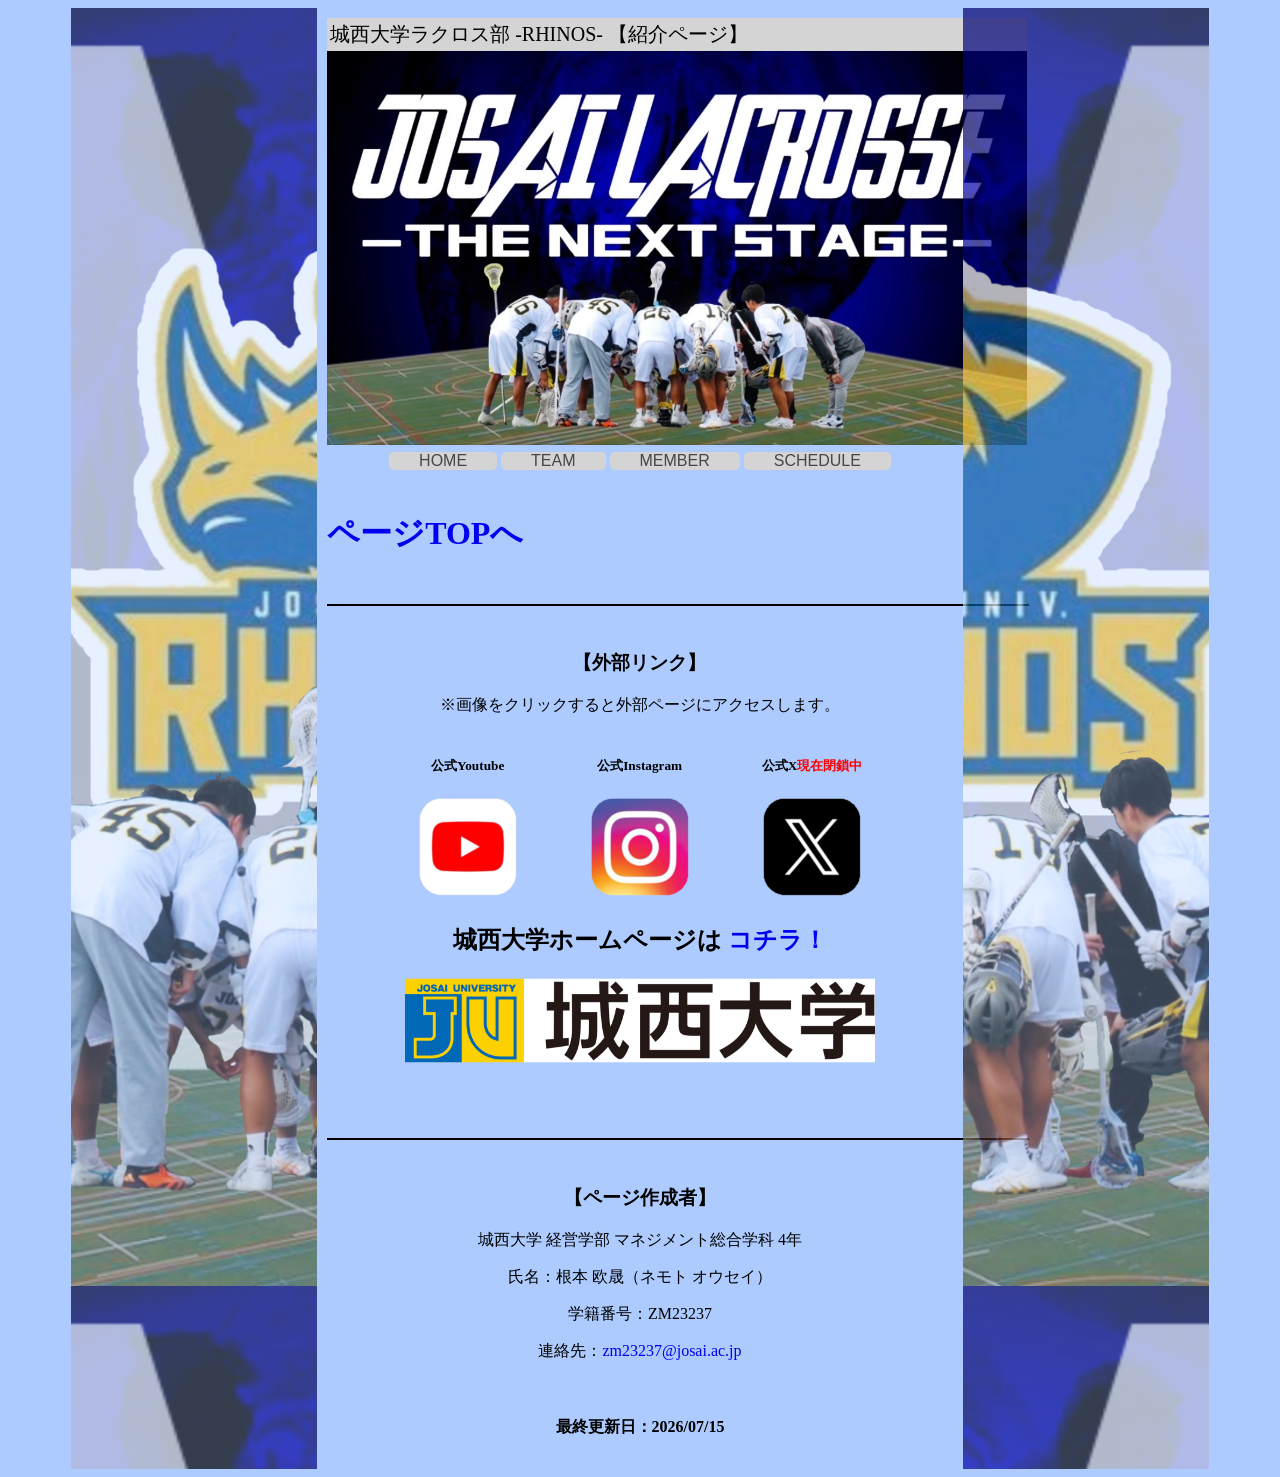
==== 1.home.html @ 13c39358 "Update 1.home.html" ====
<!--このファイルは『home(メイン)』-->

<!DOCTYPE html>
<html lang="ja">
  <head>
    <meta charset="UTF-8">
    <title>情報学特講Ⅰ 春学期最終課題 城西大学ラクロス部 紹介ページ -HOME- </title>
    <link rel="stylesheet" href="mystyle.css">
  </head>
  <body style="background-color: rgb(173, 203, 255);">
    <div class="container"><!--画面を三分割（「サイドバー１」→「メイン」→「サイドバー２」）-->
      <div class="left-menu"></div><!--サイドバー１（左サイド）-->
      
      <div class="main-contents"><!--メイン-->
        <table class=table-hyoushi align="center">
          <tr>
            <td>城西大学ラクロス部 -RHINOS- 【紹介ページ】</td>
          </tr>
        </table>
        <div style="text-align: center;">
          <img src="./images/img-kihonn/img - (1).jpg" width="700px">
        </div>
        <table class="table=mainmenu" align="center"><!--メインメニュー-->
          <tr>
            <td>
              <a href="1.home.html" class="btn-home">HOME</a>
            </td>
            <td>
              <a href="2.team.html" class="btn-team">TEAM</a>
            </td>
            <td>
              <a href="3.member.html" class="btn-member">MEMBER</a>
            </td>
            <td>
              <a href="4.schedule.html" class="btn-schedule">SCHEDULE</a>
            </td>
          </tr>
        </table>

        <br>

        <div style-"text-align: center;"><!--ページTOPリンク-->
          <a href="1.home.html"><h1>ページTOPへ</h1></a>
        </div>

        <br>
        <hr style="height: 0.05px; width: 700px;" color="black"><!--区切り線-->
        <br>

        <div style="text-align: center;"><h3>【外部リンク】</h3></div>
        <div style="text-align: center;">
          <p>※画像をクリックすると外部ページにアクセスします。</p>
        </div>

        <table align="center"><!--外部リンクメニュー-->
         <tr>
           <td>
             <div style="text-align: center;"><!--公式Youtueリンク-->
               <h5>公式Youtube</h5>
               <a href="https://www.youtube.com/@josai_lacrosse." target="_blank">
                 <img src="./images/img-kihonn/img - (2).PNG" alt="Youtubeリンク"
               </a>
             </div>
           </td>
           <td>
             <div style="text-align: center;"><h5>　</h5></div>
           </td>
           <td>
             <div style="text-align: center;"><h5>　</h5></div>
           </td>
           <td>
             <div style="text-align: center;"><h5>　</h5></div>
           </td>
           <td>
             <div style="text-align: center;"><h5>　</h5></div>
           </td>
           <td>
             <div style="text-align: center;"><!--公式Instagramリンク-->
               <h5>公式Instagram</h5>
               <a href="https://www.instagram.com/josai_lacrosse/?utm_source=ig_web_button_share_sheet&igsh=ZDNlZDc0MzIxNw%3D%3D" target="_blank">
                 <img src="./images/img-kihonn/img - (3).PNG" alt="Instagramリンク"
               </a>
             </div>
           </td>
           <td>
             <div style="text-align: center;"><h5>　</h5></div>
           </td>
           <td>
             <div style="text-align: center;"><h5>　</h5></div>
           </td>
           <td>
             <div style="text-align: center;"><h5>　</h5></div>
           </td>
           <td>
             <div style="text-align: center;"><h5>　</h5></div>
           </td>
           <td>
             <div style="text-align: center;"><!--公式X（旧Twitter）リンク-->
               <h5>公式X<span style="color: red;">現在閉鎖中</span></h5>
               <a href="link3.html">
                 <img src="./images/img-kihonn/img - (4).PNG" alt="Xリンク">
               </a>
             </div>
           </td>
         </tr>
        </table>

        <div style="text-align: center;"><!--城西大学ホームページリンク-->
          <h2>城西大学ホームページは
            <a href="https://www.josai.ac.jp" target="_blank">コチラ！</a>
            <br>
            <a href="https://www.josai.ac.jp" target="_blank">
              <img src="./images/img-kihonn/img - (5).PNG" alt="城西大学ホームページ">
            </a>
          </h2>
        </div>

        <div style="text-align:center"><!--ページ制作者・更新日設定-->
          <br>
          <hr style="height: 0.05px; width: 700px;" color="black">
          <br>
          <h3>【ページ作成者】</h3>
          <p>城西大学 経営学部 マネジメント総合学科 4年</p>
          <p>氏名：根本 欧晟（ネモト オウセイ）</p>
          <p>学籍番号：ZM23237</p>
          <p>連絡先：<a href="mailto:zm23237@josai.ac.jp">zm23237@josai.ac.jp</a></p>
          <br>
          <h4>最終更新日：<time datetime="2026-7-15">2026/07/15</time></h4>
        </div> 
      </div>
      
      <div class="right-menu"></div><!--サイドバー２（右サイド）-->
    </div>
  </body>
</html>
---- mystyle.css ----
@charset "UTF-8";

.table-hyoushi {
    background-color: #d4d4d4;
    width: 700px; height: auto;
    table-layout: fixed;
    font-size: 20px;
    font-family: serif;
}

.table-mainmenu {
    background-color: #d4d4d4;
    width: 700px; height: auto;
    table-layout: fixed;
    text-align: center;
}

.btn-home {
    color: #474747;
    background-color: #d4d4d4;
    padding: 0px 30px;
    text-align: center;
    text-decoration: none;
    display: inline-block;
    font-size: 16px;
    font-family: sans-serif;
    cursor:pointer;
    border-radius: 5px;

}

.btn-team {
    color: #474747;
    background-color: #d4d4d4;
    padding: 0px 30px;
    text-align: center;
    text-decoration: none;
    display: inline-block;
    font-size: 16px;
    font-family: sans-serif;
    cursor:pointer;
    border-radius: 5px;
}

.btn-member {
    color: #474747;
    background-color: #d4d4d4;
    padding: 0px 30px;
    text-align: center;
    text-decoration: none;
    display: inline-block;
    font-size: 16px;
    font-family: sans-serif;
    cursor:pointer;
    border-radius: 5px;
}

.btn-schedule {
    color: #474747;
    background-color: #d4d4d4;
    padding: 0px 30px;
    text-align: center;
    text-decoration: none;
    display: inline-block;
    font-size: 16px;
    font-family: sans-serif;
    cursor:pointer;
    border-radius: 5px;
}

.calendar {
  width: 100%;
  border-collapse: collapse;
  background-color: #ffff;
  width: 700px;
  table-layout: fixed;
}
.calendar th,
.calendar td {
  border: 1px solid #000;
  text-align: center;
  padding: 10px;
  font-size: 14px;
  font-weight: bold;
}
.calendar th {
  padding: 6px 10px;
}
@media (max-width: 767.98px) {
  .calendar th,
  .calendar td {
    padding: 6px;
    font-size: 12px;
  }
  .calendar th {
    padding: 3px 6px;
  }
}

.calendar .sun {
  color: #e17f7e;
  background-color: #f8e4e2;
}

.calendar .sat {
  color: #7ab6f3;
  background-color: #e7f6fd;
}

.calendar .mute {
  color: #aaa;
}

.calendar .today {
  background-color: #7d7d7d;
}

.calendar .off {
  background-color: #fadcdb;
}

.container {
  width: 90%;
  margin: 0 auto;
  display: flex;
  justify-content: space-between;
}

.main-contents {
  width: 55%;
  padding: 10px;
}

.left-menu {
  background-image: url(images/img-kihonn/img-left.PNG);
  background-repeat: repeat;
  background-position: right top;
  opacity: 0.7;
  width: 25%;
  padding: 10px; 
}

.right-menu {
  background-image: url(images/img-kihonn/img-right.PNG);
  background-repeat: repeat;
  background-position: left top;
  opacity: 0.7;
  width: 25%;
  padding: 10px;
}

.video {
  width: 80%;
  position: relative;
  padding-top: 56.25%;
}

.video iframe {
  position: absolute;
  top: 0;
  left: 13%;
  bottom: 0;
  width: 100%;
  height: 100%;
}

a {
  text-decoration: none;
}
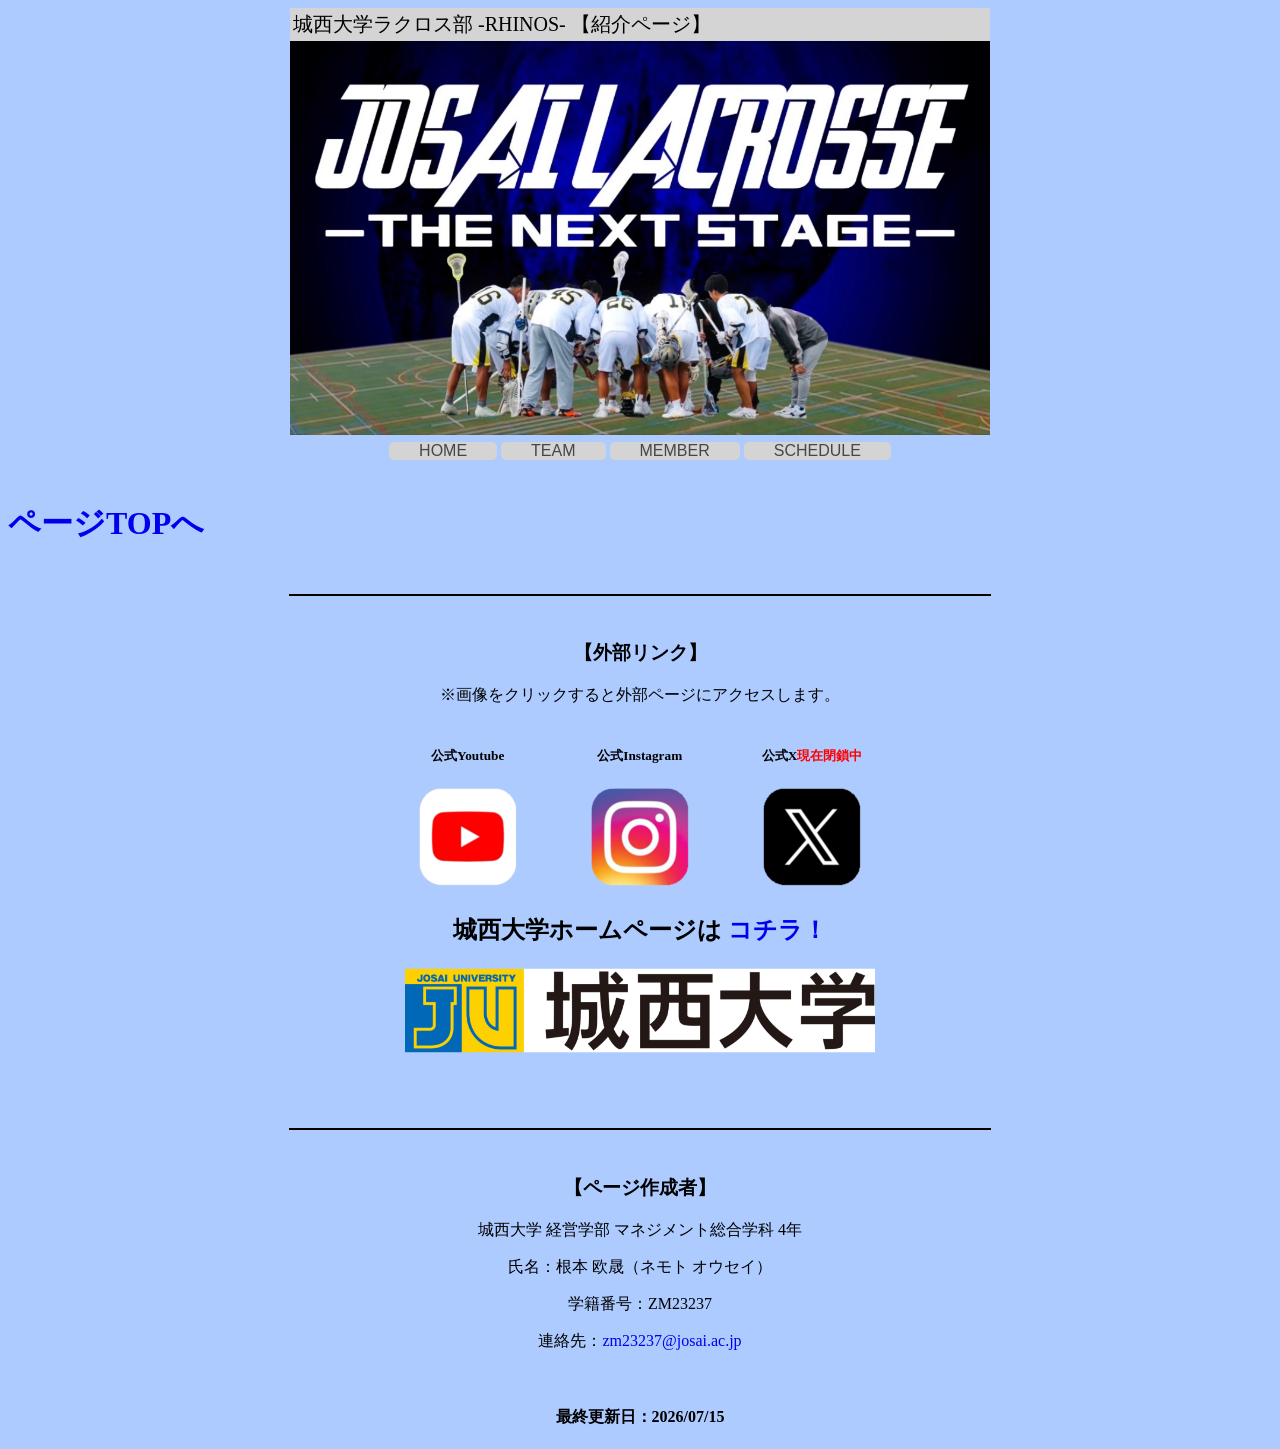
==== commit b5dbafa2: "Update 1.home.html" ====
--- a/1.home.html
+++ b/1.home.html
@@ -8,10 +8,10 @@
     <link rel="stylesheet" href="mystyle.css">
   </head>
   <body style="background-color: rgb(173, 203, 255);">
-    <div class="container"><!--画面を三分割（「サイドバー１」→「メイン」→「サイドバー２」）-->
-      <div class="left-menu"></div><!--サイドバー１（左サイド）-->
+    <!--<div class="container">--><!--画面を三分割（「サイドバー１」→「メイン」→「サイドバー２」）-->
+      <!--<div class="left-menu"></div>--><!--サイドバー１（左サイド）-->
       
-      <div class="main-contents"><!--メイン-->
+      <!--<div class="main-contents">--><!--メイン-->
         <table class=table-hyoushi align="center">
           <tr>
             <td>城西大学ラクロス部 -RHINOS- 【紹介ページ】</td>
@@ -127,9 +127,9 @@
           <br>
           <h4>最終更新日：<time datetime="2026-7-15">2026/07/15</time></h4>
         </div> 
-      </div>
+      <!--</div>-->
       
-      <div class="right-menu"></div><!--サイドバー２（右サイド）-->
-    </div>
+      <!--<div class="right-menu"></div>--><!--サイドバー２（右サイド）-->
+    <!--</div>-->
   </body>
 </html>
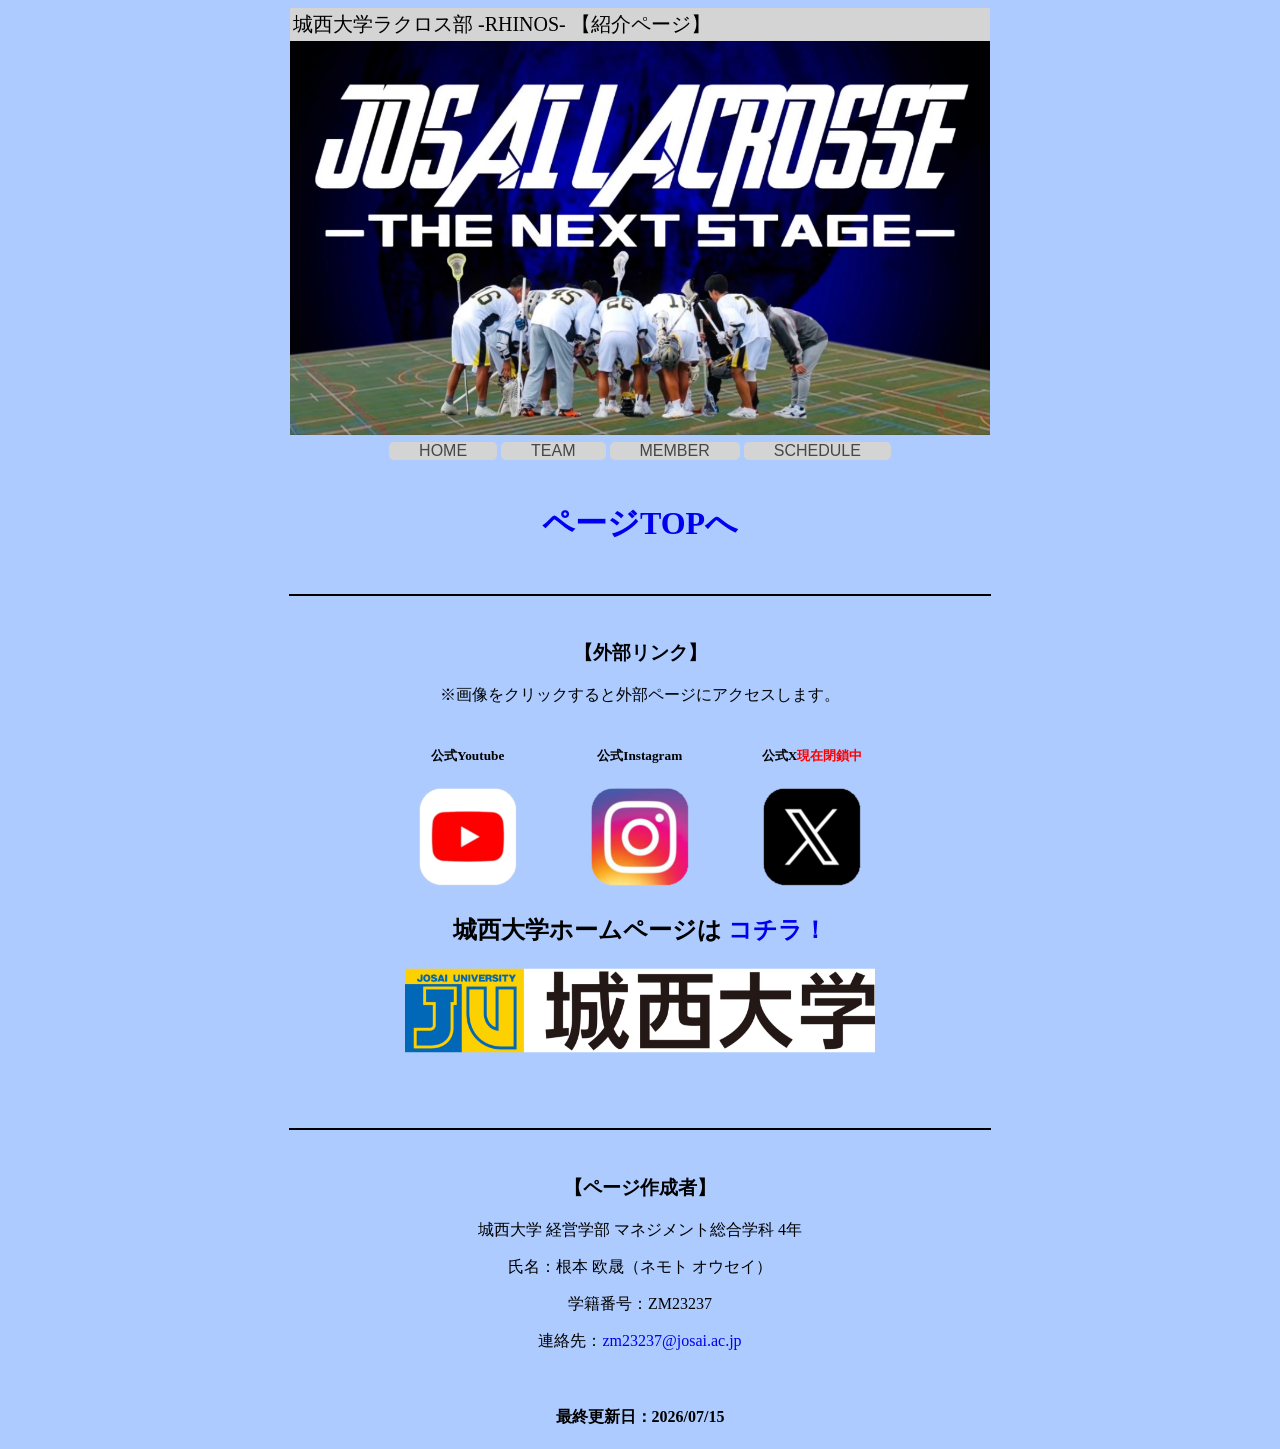
==== commit d16743b7: "Update 1.home.html" ====
--- a/1.home.html
+++ b/1.home.html
@@ -39,7 +39,7 @@
 
         <br>
 
-        <div style-"text-align: center;"><!--ページTOPリンク-->
+        <div style="text-align: center;"><!--ページTOPリンク-->
           <a href="1.home.html"><h1>ページTOPへ</h1></a>
         </div>
 
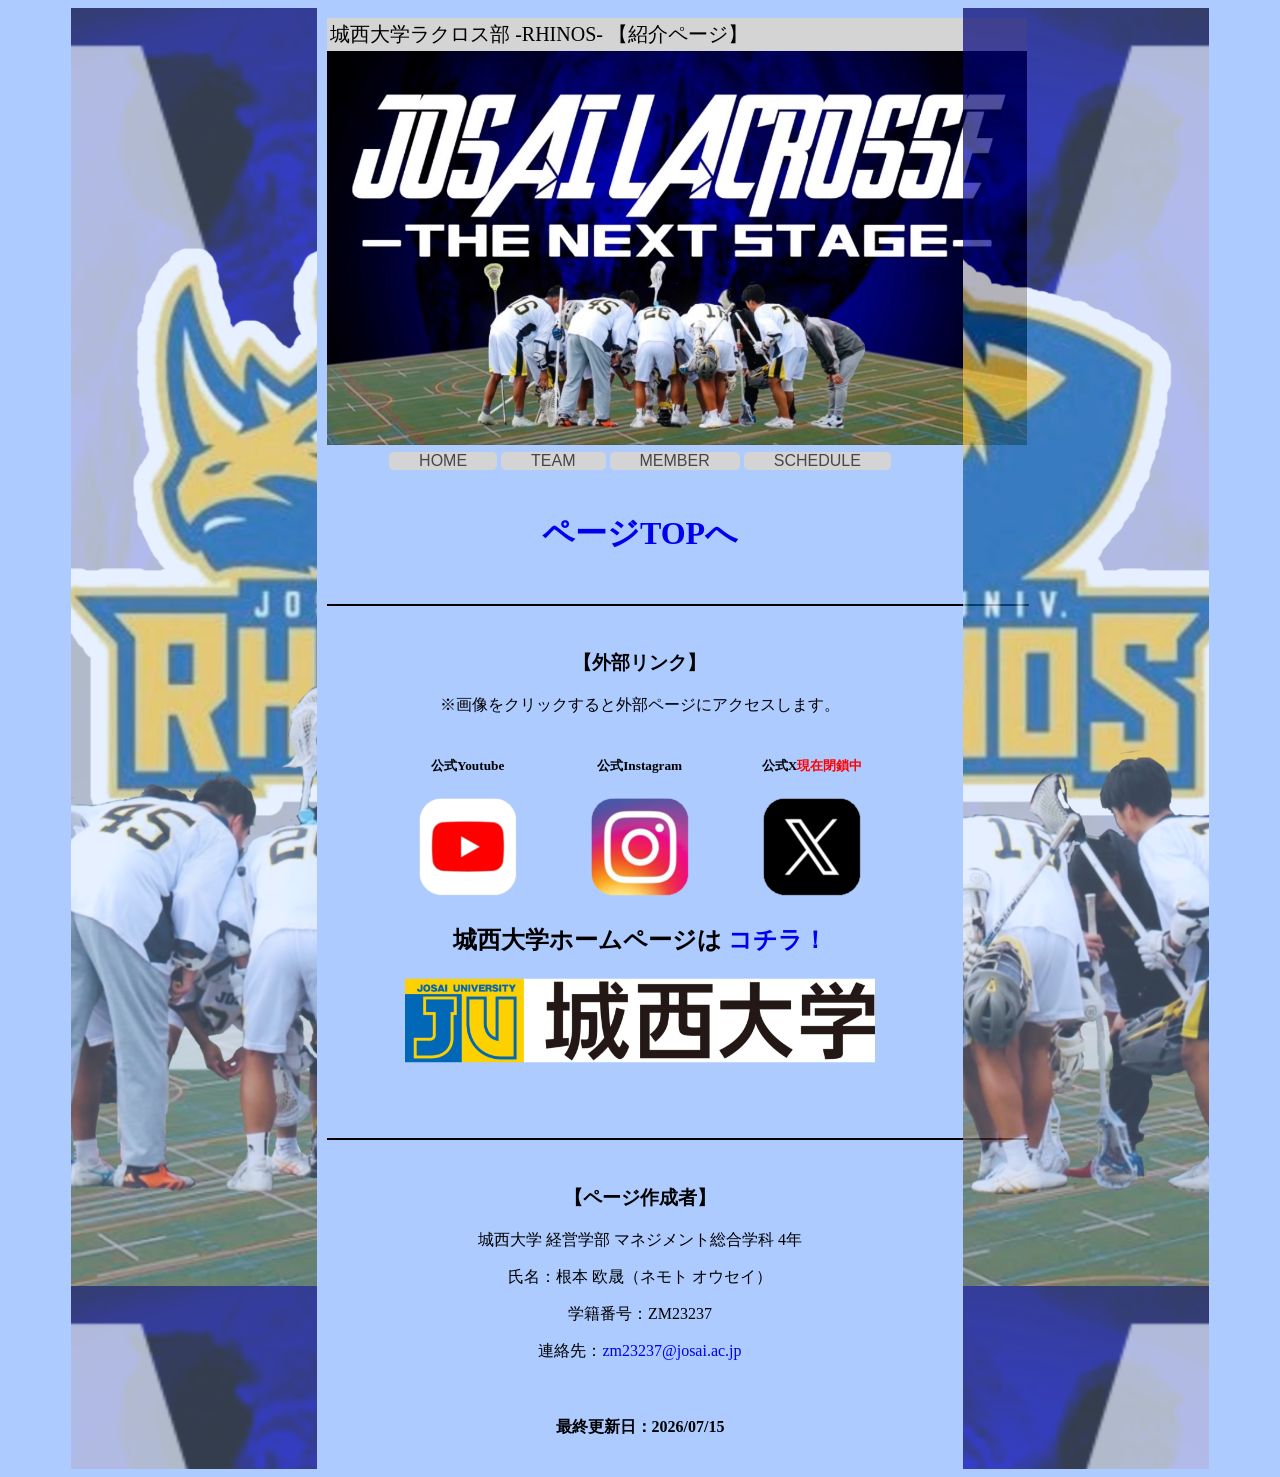
==== commit 30eb7e0e: "Update 1.home.html" ====
--- a/1.home.html
+++ b/1.home.html
@@ -8,10 +8,10 @@
     <link rel="stylesheet" href="mystyle.css">
   </head>
   <body style="background-color: rgb(173, 203, 255);">
-    <!--<div class="container">--><!--画面を三分割（「サイドバー１」→「メイン」→「サイドバー２」）-->
-      <!--<div class="left-menu"></div>--><!--サイドバー１（左サイド）-->
+    <div class="container"><!--画面を三分割（「サイドバー１」→「メイン」→「サイドバー２」）-->
+      <div class="left-menu"></div><!--サイドバー１（左サイド）-->
       
-      <!--<div class="main-contents">--><!--メイン-->
+      <div class="main-contents"><!--メイン-->
         <table class=table-hyoushi align="center">
           <tr>
             <td>城西大学ラクロス部 -RHINOS- 【紹介ページ】</td>
@@ -127,9 +127,9 @@
           <br>
           <h4>最終更新日：<time datetime="2026-7-15">2026/07/15</time></h4>
         </div> 
-      <!--</div>-->
+      </div>
       
-      <!--<div class="right-menu"></div>--><!--サイドバー２（右サイド）-->
-    <!--</div>-->
+      <div class="right-menu"></div><!--サイドバー２（右サイド）-->
+    </div>
   </body>
 </html>
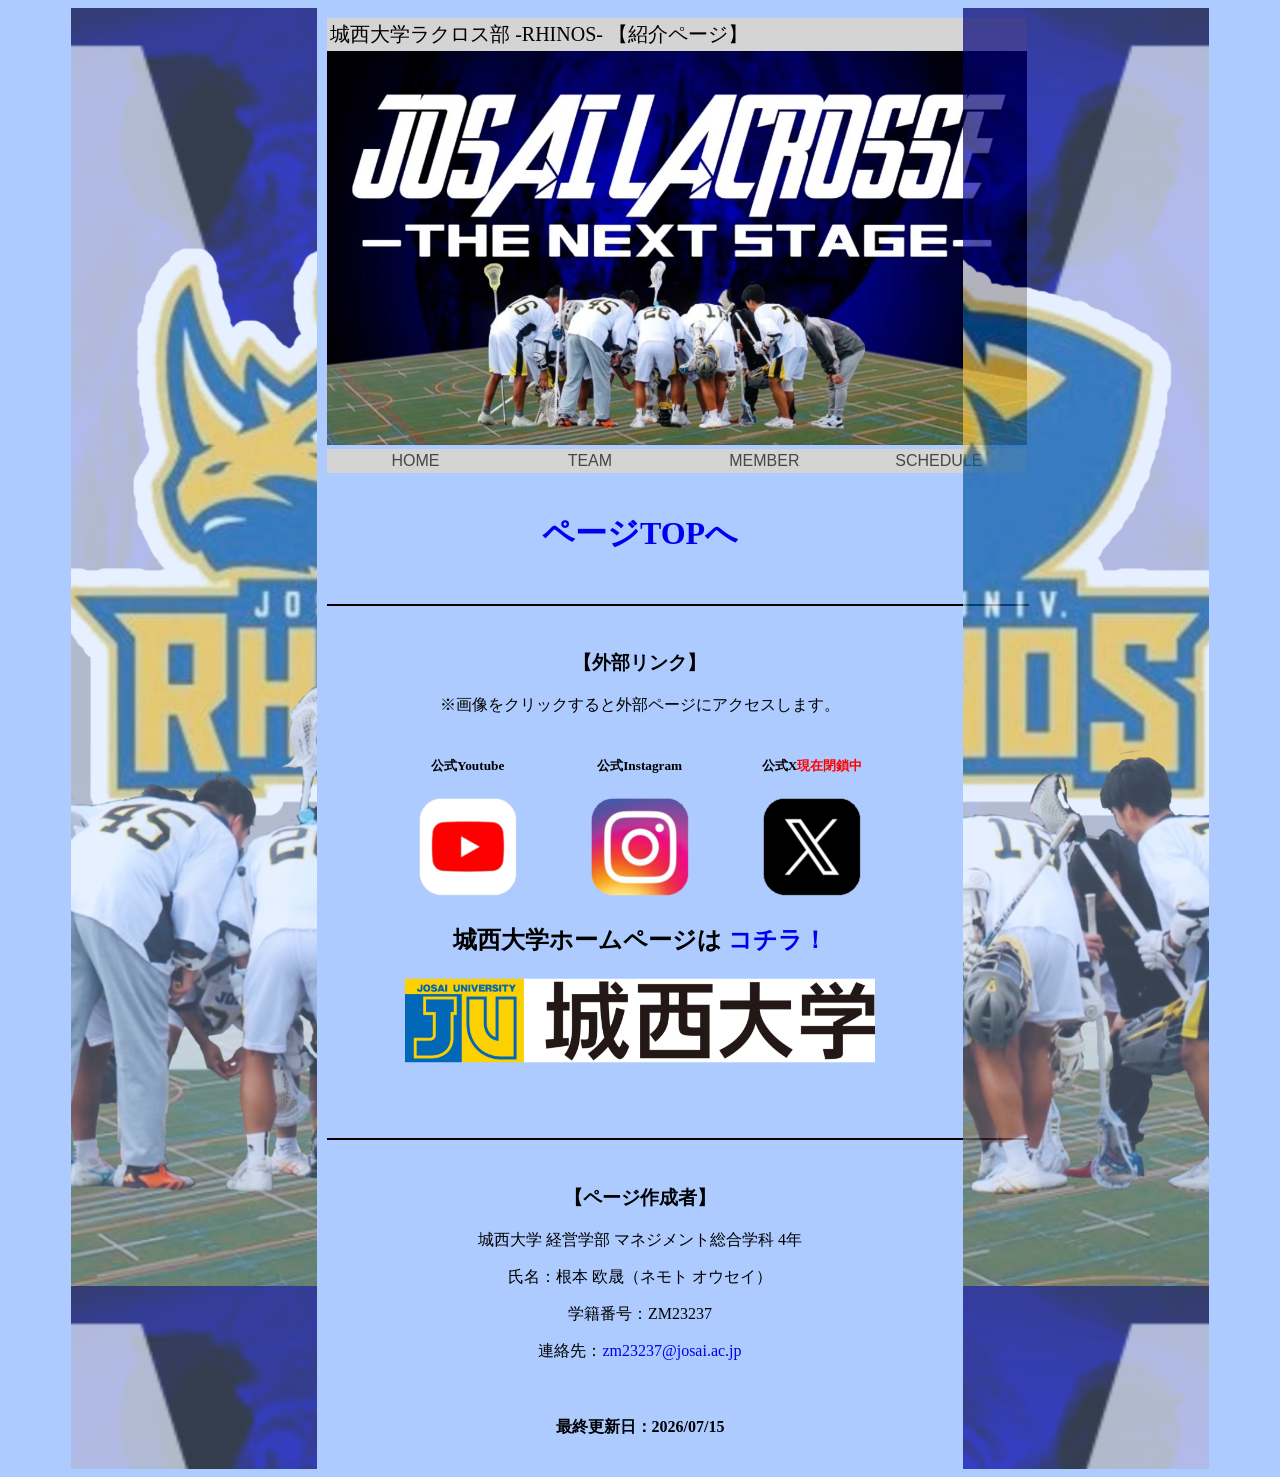
==== commit 85e74da4: "Update 1.home.html" ====
--- a/1.home.html
+++ b/1.home.html
@@ -20,7 +20,7 @@
         <div style="text-align: center;">
           <img src="./images/img-kihonn/img - (1).jpg" width="700px">
         </div>
-        <table class="table=mainmenu" align="center"><!--メインメニュー-->
+        <table class="table-mainmenu" align="center"><!--メインメニュー-->
           <tr>
             <td>
               <a href="1.home.html" class="btn-home">HOME</a>
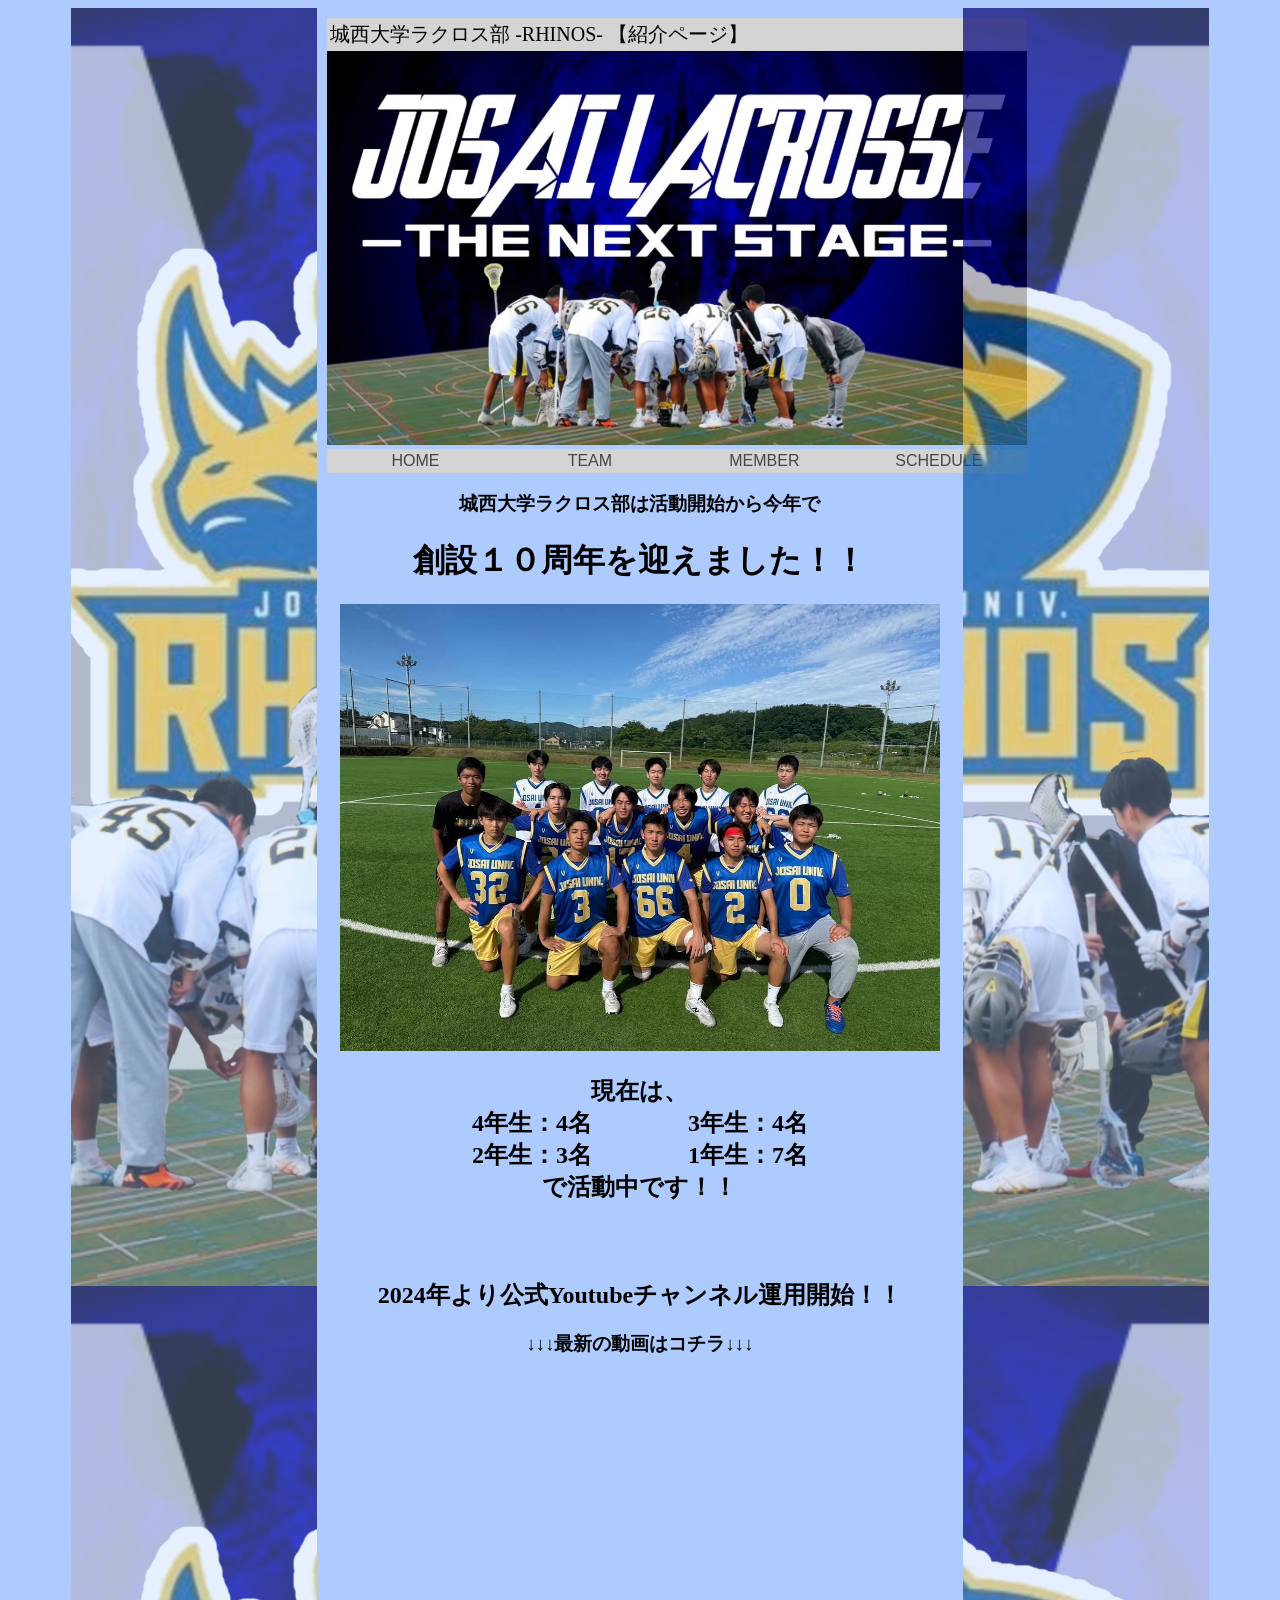
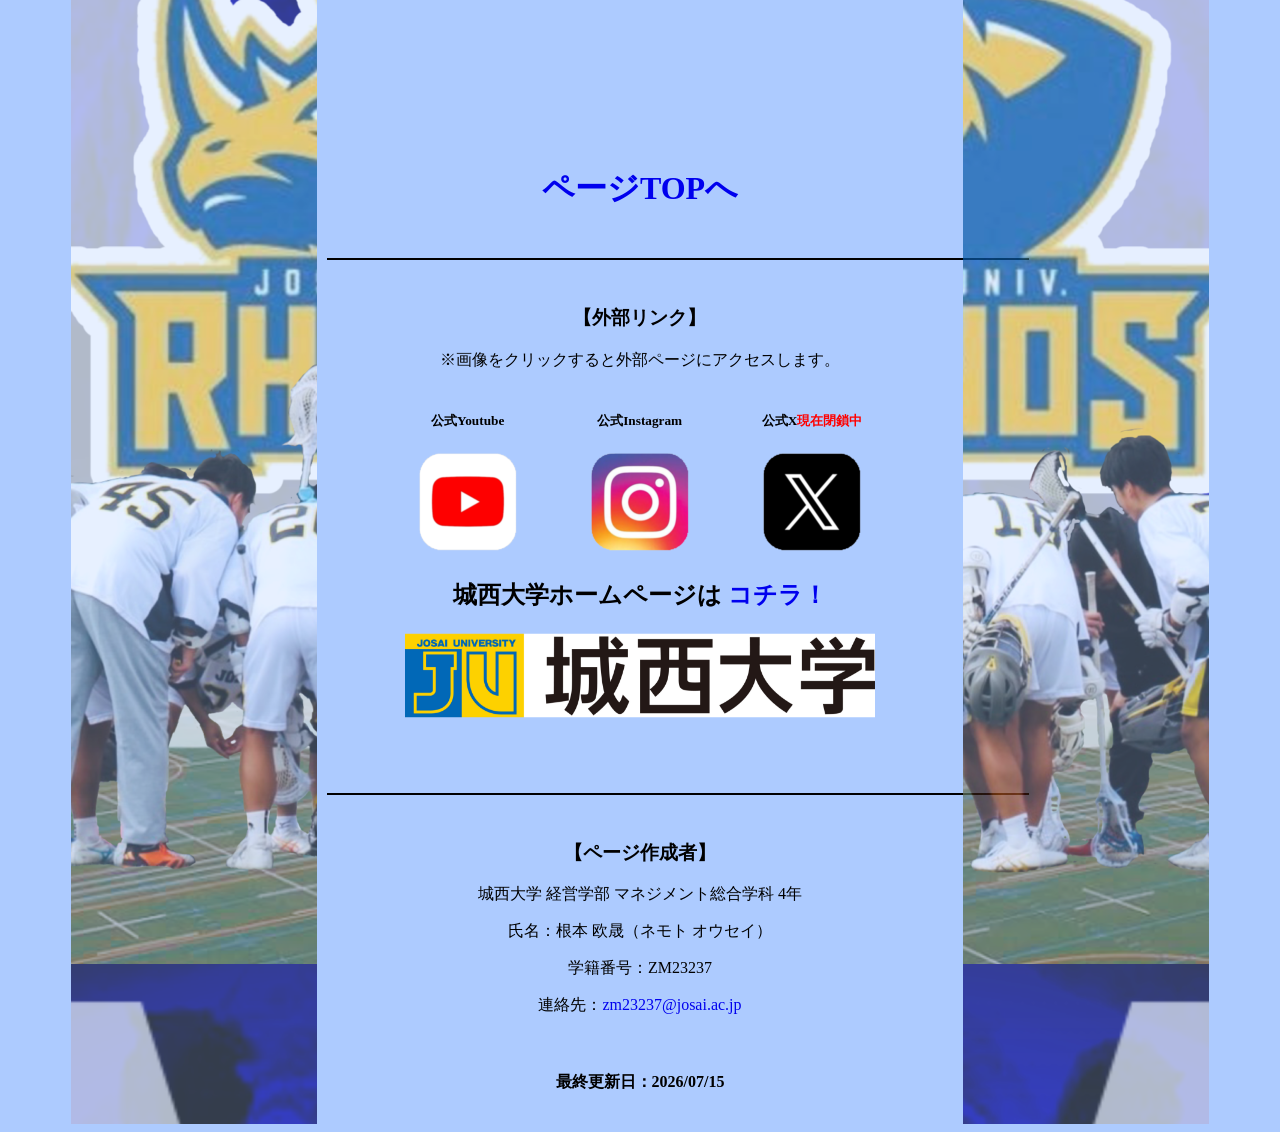
==== commit 0b88c182: "Update 1.home.html" ====
--- a/1.home.html
+++ b/1.home.html
@@ -37,6 +37,26 @@
           </tr>
         </table>
 
+        <div style="text-align: center;">
+          <h3>城西大学ラクロス部は活動開始から今年で</h3>
+          <h1>創設１０周年を迎えました！！</h1>
+          <img width="600" height="100%" src="./images/img-home/thumbnail_IMG_2611.jpg">
+          <h2>現在は、<br>
+            4年生：4名　　　　3年生：4名<br>
+            2年生：3名　　　　1年生：7名<br>
+            で活動中です！！</h2>
+          </h2>
+        </div>
+
+        <div style="text-align: center;"></div>
+        <br>
+        <br>
+        <div style="text-align: center;"><h2>2024年より公式Youtubeチャンネル運用開始！！</h2></div>
+        <div style="text-align: center;"><h3>↓↓↓最新の動画はコチラ↓↓↓</h3></div>
+        <div style="text-align: center;" class="video">
+          <iframe width="560" height="315" src="https://youtu.be/FAHDm7Vuiwc?si=YCFeY_MdlWvBYoD7" title="YouTube video player" frameborder="0" allow="accelerometer; autoplay; clipboard-write; encrypted-media; gyroscope; picture-in-picture; web-share" referrerpolicy="strict-origin-when-cross-origin" allowfullscreen></iframe>
+        </div>   
+        
         <br>
 
         <div style="text-align: center;"><!--ページTOPリンク-->
